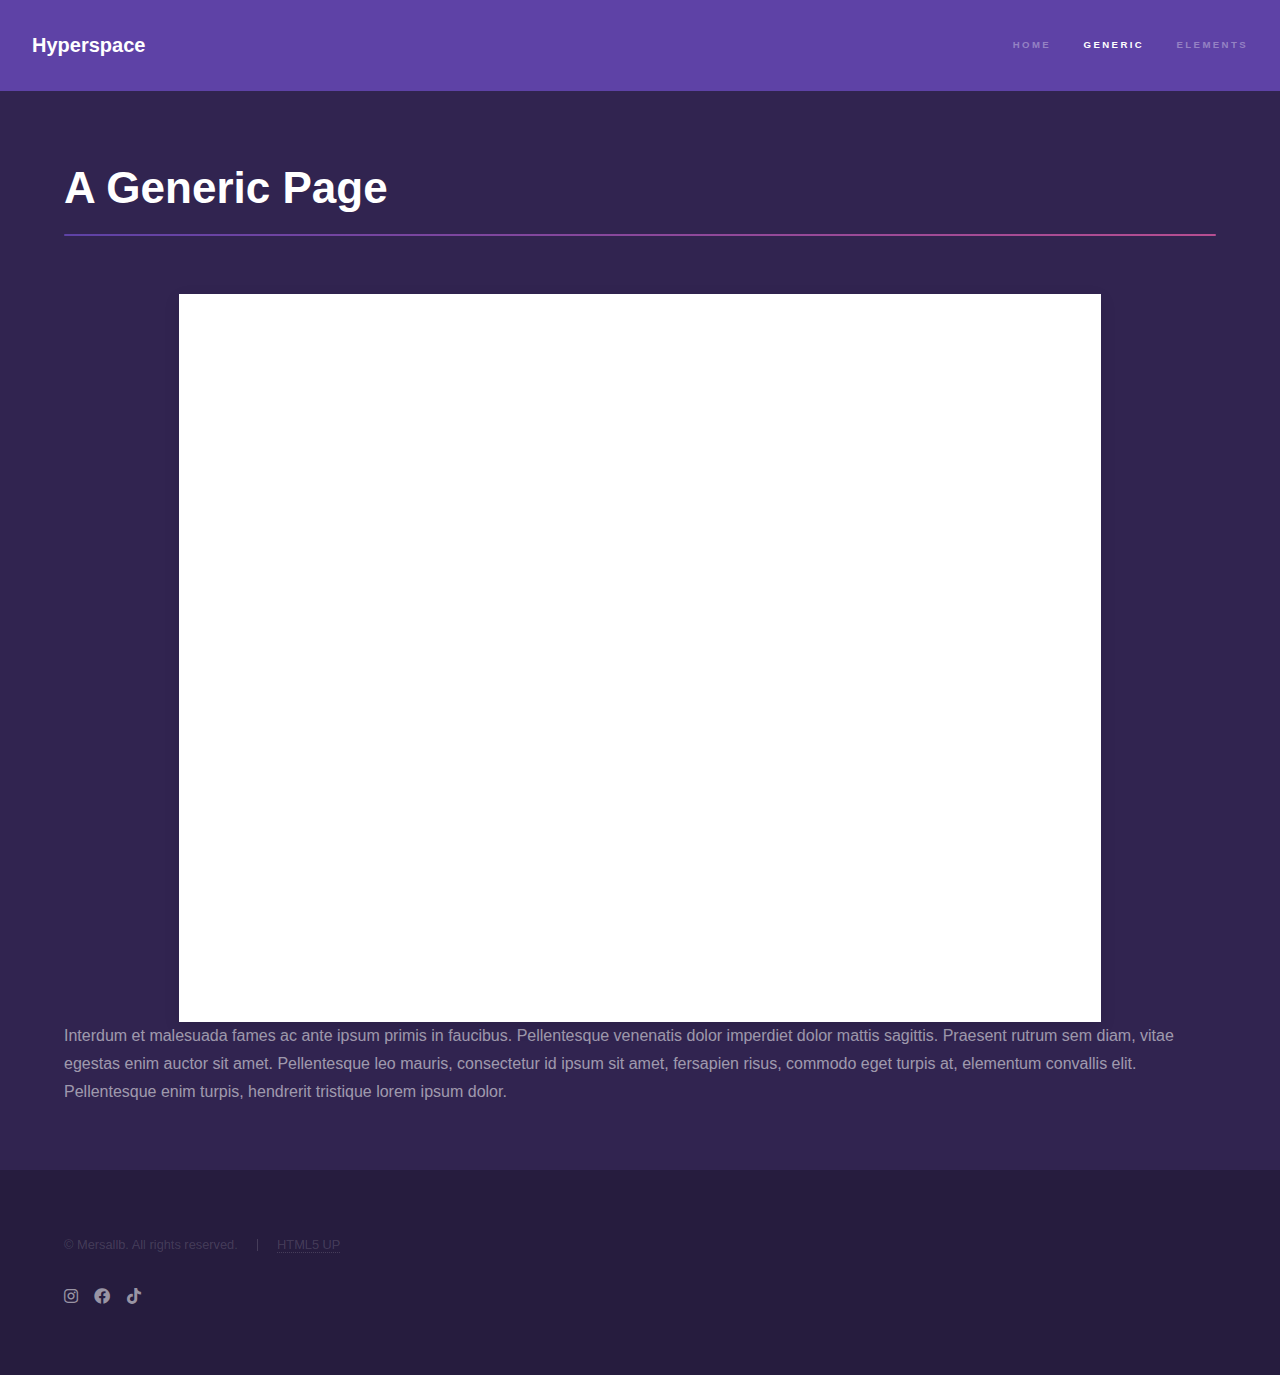
==== media.html @ 92f61485 "first commit" ====
<!DOCTYPE HTML>
<!--
	Hyperspace by HTML5 UP
	html5up.net | @ajlkn
	Free for personal and commercial use under the CCA 3.0 license (html5up.net/license)
-->
<html>
	<head>
		<title>Generic - Hyperspace by HTML5 UP</title>
		<meta charset="utf-8" />
		<meta name="viewport" content="width=device-width, initial-scale=1, user-scalable=no" />
		<link rel="stylesheet" href="assets/css/main.css" />
		<noscript><link rel="stylesheet" href="assets/css/noscript.css" /></noscript>
	</head>
	<body class="is-preload">

		<!-- Header -->
			<header id="header">
				<a href="index.html" class="title">Hyperspace</a>
				<nav>
					<ul>
						<li><a href="index.html">Home</a></li>
						<li><a href="generic.html" class="active">Generic</a></li>
						<li><a href="elements.html">Elements</a></li>
					</ul>
				</nav>
			</header>

		<!-- Wrapper -->
			<div id="wrapper">

				<!-- Main -->
					<section id="main" class="wrapper">
						<div class="inner">
							<h1 class="major" id="videoTitle">A Generic Page</h1>
							<!-- <span class="image fit"><img src="images/pic04.jpg" alt="" /></span> -->
							<div class="player-container">
								<iframe id="youtubePlayer" width="560" height="315" frameborder="0" 
										allow="accelerometer; autoplay; clipboard-write; encrypted-media; gyroscope; picture-in-picture" 
										allowfullscreen>
								</iframe>
							</div>
							
							<p id="videoDescription">Interdum et malesuada fames ac ante ipsum primis in faucibus. Pellentesque venenatis dolor imperdiet dolor mattis sagittis. Praesent rutrum sem diam, vitae egestas enim auctor sit amet. Pellentesque leo mauris, consectetur id ipsum sit amet, fersapien risus, commodo eget turpis at, elementum convallis elit. Pellentesque enim turpis, hendrerit tristique lorem ipsum dolor.</p>
						</div>
					</section>

			</div>

		<!-- Footer -->

			<footer id="footer" class="wrapper alt">
				<div class="inner">
					<ul class="menu">
						<li>&copy; Mersallb. All rights reserved.</li><li> <a href="https://mersallb.net">HTML5 UP</a></li>
					</ul>

					<ul class="icons">
						<li><a href="https://Instagram.com/mersallb" class="icon brands fa-instagram"><span class="label">Instagram</span></a></li>
						<li><a href="https://facebook.com/mersallb" class="icon brands fa-facebook"><span class="label">Facebook</span></a></li>
						<li><a href="https://www.tiktok.com/@mersallb" class="icon brands fa-tiktok"><span class="label">Tiktok</span></a></li>		
					</ul>

				</div>
			</footer>
		<!-- Scripts -->
			<script src="assets/js/jquery.min.js"></script>
			<script src="assets/js/jquery.scrollex.min.js"></script>
			<script src="assets/js/jquery.scrolly.min.js"></script>
			<script src="assets/js/browser.min.js"></script>
			<script src="assets/js/breakpoints.min.js"></script>
			<script src="assets/js/util.js"></script>
			<script src="assets/js/media.js"></script>
			<script src="assets/js/main.js"></script>

	</body>
</html>
---- assets/css/main.css ----
@import url(fontawesome-all.min.css);

/*
	Hyperspace by HTML5 UP
	html5up.net | @ajlkn
	Free for personal and commercial use under the CCA 3.0 license (html5up.net/license)
*/

html, body, div, span, applet, object,
iframe, h1, h2, h3, h4, h5, h6, p, blockquote,
pre, a, abbr, acronym, address, big, cite,
code, del, dfn, em, img, ins, kbd, q, s, samp,
small, strike, strong, sub, sup, tt, var, b,
u, i, center, dl, dt, dd, ol, ul, li, fieldset,
form, label, legend, table, caption, tbody,
tfoot, thead, tr, th, td, article, aside,
canvas, details, embed, figure, figcaption,
footer, header, hgroup, menu, nav, output, ruby,
section, summary, time, mark, audio, video {
	margin: 0;
	padding: 0;
	border: 0;
	font-size: 100%;
	font: inherit;
	vertical-align: baseline;}

article, aside, details, figcaption, figure,
footer, header, hgroup, menu, nav, section {
	display: block;}

body {
	line-height: 1;
}

ol, ul {
	list-style: none;
}

blockquote, q {
	quotes: none;
}

	blockquote:before, blockquote:after, q:before, q:after {
		content: '';
		content: none;
	}

table {
	border-collapse: collapse;
	border-spacing: 0;
}

body {
	-webkit-text-size-adjust: none;
}

mark {
	background-color: transparent;
	color: inherit;
}

input::-moz-focus-inner {
	border: 0;
	padding: 0;
}

input, select, textarea {
	-moz-appearance: none;
	-webkit-appearance: none;
	-ms-appearance: none;
	appearance: none;
}

	/* Basic */
	.player-container {
		background-color: white;
		padding: 20px;
		box-shadow: 0 5px 15px rgba(0,0,0,0.1);
	}

	iframe {
		max-width: 100%;
	}

	/* Responsive Player Styling */
	.player-container {
		position: relative;
		overflow: hidden;
		width: 100%;
		padding-top: 56.25%; /* 16:9 Aspect Ratio */
	}

	.player-container iframe {
		position: absolute;
		top: 0;
		left: 0;
		width: 100%;
		height: 100%;
		border: none;
	}

	@media screen and (min-width: 600px) {
		.player-container {
			width: 80%; /* or whatever max-width you desire */
			margin: 0 auto;
		}
	}
	@-ms-viewport {
		width: device-width;
	}

	body {
		-ms-overflow-style: scrollbar;
	}

	@media screen and (max-width: 480px) {

		html, body {
			min-width: 320px;
		}

	}

	html {
		box-sizing: border-box;
	}

	*, *:before, *:after {
		box-sizing: inherit;
	}

	body {
		background: #312450;
	}

		body.is-preload *, body.is-preload *:before, body.is-preload *:after {
			-moz-animation: none !important;
			-webkit-animation: none !important;
			-ms-animation: none !important;
			animation: none !important;
			-moz-transition: none !important;
			-webkit-transition: none !important;
			-ms-transition: none !important;
			transition: none !important;
		}

/* Type */

	body, input, select, textarea {
		color: rgba(255, 255, 255, 0.55);
		font-family: Arial, Helvetica, sans-serif;
		font-size: 16.5pt;
		font-weight: normal;
		line-height: 1.75;
	}

		@media screen and (max-width: 1680px) {

			body, input, select, textarea {
				font-size: 13pt;
			}

		}

		@media screen and (max-width: 1280px) {

			body, input, select, textarea {
				font-size: 12pt;
			}

		}

		@media screen and (max-width: 360px) {

			body, input, select, textarea {
				font-size: 11pt;
			}

		}

	a {
		-moz-transition: color 0.2s ease, border-bottom-color 0.2s ease;
		-webkit-transition: color 0.2s ease, border-bottom-color 0.2s ease;
		-ms-transition: color 0.2s ease, border-bottom-color 0.2s ease;
		transition: color 0.2s ease, border-bottom-color 0.2s ease;
		border-bottom: dotted 1px rgba(255, 255, 255, 0.35);
		color: inherit;
		text-decoration: none;
	}

		a:hover {
			border-bottom-color: transparent;
			color: #ffffff;
		}

	strong, b {
		color: #ffffff;
		font-weight: bold;
	}

	em, i {
		font-style: italic;
	}

	p {
		margin: 0 0 2em 0;
	}

	h1, h2, h3, h4, h5, h6 {
		color: #ffffff;
		font-weight: bold;
		line-height: 1.5;
		margin: 0 0 0.5em 0;
	}

		h1 a, h2 a, h3 a, h4 a, h5 a, h6 a {
			color: inherit;
			text-decoration: none;
		}

	h1 {
		font-size: 2.75em;
	}

		h1.major {
			margin: 0 0 1.3em 0;
			position: relative;
			padding-bottom: 0.35em;
		}

			h1.major:after {
				background-image: -moz-linear-gradient(to right, #5e42a6, #b74e91);
				background-image: -webkit-linear-gradient(to right, #5e42a6, #b74e91);
				background-image: -ms-linear-gradient(to right, #5e42a6, #b74e91);
				background-image: linear-gradient(to right, #5e42a6, #b74e91);
				-moz-transition: max-width 0.2s ease;
				-webkit-transition: max-width 0.2s ease;
				-ms-transition: max-width 0.2s ease;
				transition: max-width 0.2s ease;
				border-radius: 0.2em;
				bottom: 0;
				content: '';
				height: 0.05em;
				position: absolute;
				right: 0;
				width: 100%;
			}

	h2 {
		font-size: 1.75em;
	}

	h3 {
		font-size: 1.1em;
	}

	h4 {
		font-size: 1em;
	}

	h5 {
		font-size: 0.8em;
	}

	h6 {
		font-size: 0.6em;
	}

	@media screen and (max-width: 736px) {

		h1 {
			font-size: 2em;
		}

		h2 {
			font-size: 1.25em;
		}

		h3 {
			font-size: 1em;
		}

		h4 {
			font-size: 0.8em;
		}

		h5 {
			font-size: 0.6em;
		}

		h6 {
			font-size: 0.6em;
		}

	}

	sub {
		font-size: 0.8em;
		position: relative;
		top: 0.5em;
	}

	sup {
		font-size: 0.8em;
		position: relative;
		top: -0.5em;
	}

	blockquote {
		border-left: solid 4px rgba(255, 255, 255, 0.15);
		font-style: italic;
		margin: 0 0 2em 0;
		padding: 0.5em 0 0.5em 2em;
	}

	code {
		background: rgba(255, 255, 255, 0.05);
		border-radius: 0.25em;
		border: solid 1px rgba(255, 255, 255, 0.15);
		font-family: "Courier New", monospace;
		font-size: 0.9em;
		margin: 0 0.25em;
		padding: 0.25em 0.65em;
	}

	pre {
		-webkit-overflow-scrolling: touch;
		font-family: "Courier New", monospace;
		font-size: 0.9em;
		margin: 0 0 2em 0;
	}

		pre code {
			display: block;
			line-height: 1.75em;
			padding: 1em 1.5em;
			overflow-x: auto;
		}

	hr {
		border: 0;
		border-bottom: solid 1px rgba(255, 255, 255, 0.15);
		margin: 2em 0;
	}

		hr.major {
			margin: 3em 0;
		}

	.align-left {
		text-align: left;
	}

	.align-center {
		text-align: center;
	}

	.align-right {
		text-align: right;
	}

/* Row */

	.row {
		display: flex;
		flex-wrap: wrap;
		box-sizing: border-box;
		align-items: stretch;
	}

		.row > * {
			box-sizing: border-box;
		}

		.row.gtr-uniform > * > :last-child {
			margin-bottom: 0;
		}

		.row.aln-left {
			justify-content: flex-start;
		}

		.row.aln-center {
			justify-content: center;
		}

		.row.aln-right {
			justify-content: flex-end;
		}

		.row.aln-top {
			align-items: flex-start;
		}

		.row.aln-middle {
			align-items: center;
		}

		.row.aln-bottom {
			align-items: flex-end;
		}

		.row > .imp {
			order: -1;
		}

		.row > .col-1 {
			width: 8.33333%;
		}

		.row > .off-1 {
			margin-left: 8.33333%;
		}

		.row > .col-2 {
			width: 16.66667%;
		}

		.row > .off-2 {
			margin-left: 16.66667%;
		}

		.row > .col-3 {
			width: 25%;
		}

		.row > .off-3 {
			margin-left: 25%;
		}

		.row > .col-4 {
			width: 33.33333%;
		}

		.row > .off-4 {
			margin-left: 33.33333%;
		}

		.row > .col-5 {
			width: 41.66667%;
		}

		.row > .off-5 {
			margin-left: 41.66667%;
		}

		.row > .col-6 {
			width: 50%;
		}

		.row > .off-6 {
			margin-left: 50%;
		}

		.row > .col-7 {
			width: 58.33333%;
		}

		.row > .off-7 {
			margin-left: 58.33333%;
		}

		.row > .col-8 {
			width: 66.66667%;
		}

		.row > .off-8 {
			margin-left: 66.66667%;
		}

		.row > .col-9 {
			width: 75%;
		}

		.row > .off-9 {
			margin-left: 75%;
		}

		.row > .col-10 {
			width: 83.33333%;
		}

		.row > .off-10 {
			margin-left: 83.33333%;
		}

		.row > .col-11 {
			width: 91.66667%;
		}

		.row > .off-11 {
			margin-left: 91.66667%;
		}

		.row > .col-12 {
			width: 100%;
		}

		.row > .off-12 {
			margin-left: 100%;
		}

		.row.gtr-0 {
			margin-top: 0;
			margin-left: 0em;
		}

			.row.gtr-0 > * {
				padding: 0 0 0 0em;
			}

			.row.gtr-0.gtr-uniform {
				margin-top: 0em;
			}

				.row.gtr-0.gtr-uniform > * {
					padding-top: 0em;
				}

		.row.gtr-25 {
			margin-top: 0;
			margin-left: -0.375em;
		}

			.row.gtr-25 > * {
				padding: 0 0 0 0.375em;
			}

			.row.gtr-25.gtr-uniform {
				margin-top: -0.375em;
			}

				.row.gtr-25.gtr-uniform > * {
					padding-top: 0.375em;
				}

		.row.gtr-50 {
			margin-top: 0;
			margin-left: -0.75em;
		}

			.row.gtr-50 > * {
				padding: 0 0 0 0.75em;
			}

			.row.gtr-50.gtr-uniform {
				margin-top: -0.75em;
			}

				.row.gtr-50.gtr-uniform > * {
					padding-top: 0.75em;
				}

		.row {
			margin-top: 0;
			margin-left: -1.5em;
		}

			.row > * {
				padding: 0 0 0 1.5em;
			}

			.row.gtr-uniform {
				margin-top: -1.5em;
			}

				.row.gtr-uniform > * {
					padding-top: 1.5em;
				}

		.row.gtr-150 {
			margin-top: 0;
			margin-left: -2.25em;
		}

			.row.gtr-150 > * {
				padding: 0 0 0 2.25em;
			}

			.row.gtr-150.gtr-uniform {
				margin-top: -2.25em;
			}

				.row.gtr-150.gtr-uniform > * {
					padding-top: 2.25em;
				}

		.row.gtr-200 {
			margin-top: 0;
			margin-left: -3em;
		}

			.row.gtr-200 > * {
				padding: 0 0 0 3em;
			}

			.row.gtr-200.gtr-uniform {
				margin-top: -3em;
			}

				.row.gtr-200.gtr-uniform > * {
					padding-top: 3em;
				}

		@media screen and (max-width: 1680px) {

			.row {
				display: flex;
				flex-wrap: wrap;
				box-sizing: border-box;
				align-items: stretch;
			}

				.row > * {
					box-sizing: border-box;
				}

				.row.gtr-uniform > * > :last-child {
					margin-bottom: 0;
				}

				.row.aln-left {
					justify-content: flex-start;
				}

				.row.aln-center {
					justify-content: center;
				}

				.row.aln-right {
					justify-content: flex-end;
				}

				.row.aln-top {
					align-items: flex-start;
				}

				.row.aln-middle {
					align-items: center;
				}

				.row.aln-bottom {
					align-items: flex-end;
				}

				.row > .imp-xlarge {
					order: -1;
				}

				.row > .col-1-xlarge {
					width: 8.33333%;
				}

				.row > .off-1-xlarge {
					margin-left: 8.33333%;
				}

				.row > .col-2-xlarge {
					width: 16.66667%;
				}

				.row > .off-2-xlarge {
					margin-left: 16.66667%;
				}

				.row > .col-3-xlarge {
					width: 25%;
				}

				.row > .off-3-xlarge {
					margin-left: 25%;
				}

				.row > .col-4-xlarge {
					width: 33.33333%;
				}

				.row > .off-4-xlarge {
					margin-left: 33.33333%;
				}

				.row > .col-5-xlarge {
					width: 41.66667%;
				}

				.row > .off-5-xlarge {
					margin-left: 41.66667%;
				}

				.row > .col-6-xlarge {
					width: 50%;
				}

				.row > .off-6-xlarge {
					margin-left: 50%;
				}

				.row > .col-7-xlarge {
					width: 58.33333%;
				}

				.row > .off-7-xlarge {
					margin-left: 58.33333%;
				}

				.row > .col-8-xlarge {
					width: 66.66667%;
				}

				.row > .off-8-xlarge {
					margin-left: 66.66667%;
				}

				.row > .col-9-xlarge {
					width: 75%;
				}

				.row > .off-9-xlarge {
					margin-left: 75%;
				}

				.row > .col-10-xlarge {
					width: 83.33333%;
				}

				.row > .off-10-xlarge {
					margin-left: 83.33333%;
				}

				.row > .col-11-xlarge {
					width: 91.66667%;
				}

				.row > .off-11-xlarge {
					margin-left: 91.66667%;
				}

				.row > .col-12-xlarge {
					width: 100%;
				}

				.row > .off-12-xlarge {
					margin-left: 100%;
				}

				.row.gtr-0 {
					margin-top: 0;
					margin-left: 0em;
				}

					.row.gtr-0 > * {
						padding: 0 0 0 0em;
					}

					.row.gtr-0.gtr-uniform {
						margin-top: 0em;
					}

						.row.gtr-0.gtr-uniform > * {
							padding-top: 0em;
						}

				.row.gtr-25 {
					margin-top: 0;
					margin-left: -0.375em;
				}

					.row.gtr-25 > * {
						padding: 0 0 0 0.375em;
					}

					.row.gtr-25.gtr-uniform {
						margin-top: -0.375em;
					}

						.row.gtr-25.gtr-uniform > * {
							padding-top: 0.375em;
						}

				.row.gtr-50 {
					margin-top: 0;
					margin-left: -0.75em;
				}

					.row.gtr-50 > * {
						padding: 0 0 0 0.75em;
					}

					.row.gtr-50.gtr-uniform {
						margin-top: -0.75em;
					}

						.row.gtr-50.gtr-uniform > * {
							padding-top: 0.75em;
						}

				.row {
					margin-top: 0;
					margin-left: -1.5em;
				}

					.row > * {
						padding: 0 0 0 1.5em;
					}

					.row.gtr-uniform {
						margin-top: -1.5em;
					}

						.row.gtr-uniform > * {
							padding-top: 1.5em;
						}

				.row.gtr-150 {
					margin-top: 0;
					margin-left: -2.25em;
				}

					.row.gtr-150 > * {
						padding: 0 0 0 2.25em;
					}

					.row.gtr-150.gtr-uniform {
						margin-top: -2.25em;
					}

						.row.gtr-150.gtr-uniform > * {
							padding-top: 2.25em;
						}

				.row.gtr-200 {
					margin-top: 0;
					margin-left: -3em;
				}

					.row.gtr-200 > * {
						padding: 0 0 0 3em;
					}

					.row.gtr-200.gtr-uniform {
						margin-top: -3em;
					}

						.row.gtr-200.gtr-uniform > * {
							padding-top: 3em;
						}

		}

		@media screen and (max-width: 1280px) {

			.row {
				display: flex;
				flex-wrap: wrap;
				box-sizing: border-box;
				align-items: stretch;
			}

				.row > * {
					box-sizing: border-box;
				}

				.row.gtr-uniform > * > :last-child {
					margin-bottom: 0;
				}

				.row.aln-left {
					justify-content: flex-start;
				}

				.row.aln-center {
					justify-content: center;
				}

				.row.aln-right {
					justify-content: flex-end;
				}

				.row.aln-top {
					align-items: flex-start;
				}

				.row.aln-middle {
					align-items: center;
				}

				.row.aln-bottom {
					align-items: flex-end;
				}

				.row > .imp-large {
					order: -1;
				}

				.row > .col-1-large {
					width: 8.33333%;
				}

				.row > .off-1-large {
					margin-left: 8.33333%;
				}

				.row > .col-2-large {
					width: 16.66667%;
				}

				.row > .off-2-large {
					margin-left: 16.66667%;
				}

				.row > .col-3-large {
					width: 25%;
				}

				.row > .off-3-large {
					margin-left: 25%;
				}

				.row > .col-4-large {
					width: 33.33333%;
				}

				.row > .off-4-large {
					margin-left: 33.33333%;
				}

				.row > .col-5-large {
					width: 41.66667%;
				}

				.row > .off-5-large {
					margin-left: 41.66667%;
				}

				.row > .col-6-large {
					width: 50%;
				}

				.row > .off-6-large {
					margin-left: 50%;
				}

				.row > .col-7-large {
					width: 58.33333%;
				}

				.row > .off-7-large {
					margin-left: 58.33333%;
				}

				.row > .col-8-large {
					width: 66.66667%;
				}

				.row > .off-8-large {
					margin-left: 66.66667%;
				}

				.row > .col-9-large {
					width: 75%;
				}

				.row > .off-9-large {
					margin-left: 75%;
				}

				.row > .col-10-large {
					width: 83.33333%;
				}

				.row > .off-10-large {
					margin-left: 83.33333%;
				}

				.row > .col-11-large {
					width: 91.66667%;
				}

				.row > .off-11-large {
					margin-left: 91.66667%;
				}

				.row > .col-12-large {
					width: 100%;
				}

				.row > .off-12-large {
					margin-left: 100%;
				}

				.row.gtr-0 {
					margin-top: 0;
					margin-left: 0em;
				}

					.row.gtr-0 > * {
						padding: 0 0 0 0em;
					}

					.row.gtr-0.gtr-uniform {
						margin-top: 0em;
					}

						.row.gtr-0.gtr-uniform > * {
							padding-top: 0em;
						}

				.row.gtr-25 {
					margin-top: 0;
					margin-left: -0.375em;
				}

					.row.gtr-25 > * {
						padding: 0 0 0 0.375em;
					}

					.row.gtr-25.gtr-uniform {
						margin-top: -0.375em;
					}

						.row.gtr-25.gtr-uniform > * {
							padding-top: 0.375em;
						}

				.row.gtr-50 {
					margin-top: 0;
					margin-left: -0.75em;
				}

					.row.gtr-50 > * {
						padding: 0 0 0 0.75em;
					}

					.row.gtr-50.gtr-uniform {
						margin-top: -0.75em;
					}

						.row.gtr-50.gtr-uniform > * {
							padding-top: 0.75em;
						}

				.row {
					margin-top: 0;
					margin-left: -1.5em;
				}

					.row > * {
						padding: 0 0 0 1.5em;
					}

					.row.gtr-uniform {
						margin-top: -1.5em;
					}

						.row.gtr-uniform > * {
							padding-top: 1.5em;
						}

				.row.gtr-150 {
					margin-top: 0;
					margin-left: -2.25em;
				}

					.row.gtr-150 > * {
						padding: 0 0 0 2.25em;
					}

					.row.gtr-150.gtr-uniform {
						margin-top: -2.25em;
					}

						.row.gtr-150.gtr-uniform > * {
							padding-top: 2.25em;
						}

				.row.gtr-200 {
					margin-top: 0;
					margin-left: -3em;
				}

					.row.gtr-200 > * {
						padding: 0 0 0 3em;
					}

					.row.gtr-200.gtr-uniform {
						margin-top: -3em;
					}

						.row.gtr-200.gtr-uniform > * {
							padding-top: 3em;
						}

		}

		@media screen and (max-width: 980px) {

			.row {
				display: flex;
				flex-wrap: wrap;
				box-sizing: border-box;
				align-items: stretch;
			}

				.row > * {
					box-sizing: border-box;
				}

				.row.gtr-uniform > * > :last-child {
					margin-bottom: 0;
				}

				.row.aln-left {
					justify-content: flex-start;
				}

				.row.aln-center {
					justify-content: center;
				}

				.row.aln-right {
					justify-content: flex-end;
				}

				.row.aln-top {
					align-items: flex-start;
				}

				.row.aln-middle {
					align-items: center;
				}

				.row.aln-bottom {
					align-items: flex-end;
				}

				.row > .imp-medium {
					order: -1;
				}

				.row > .col-1-medium {
					width: 8.33333%;
				}

				.row > .off-1-medium {
					margin-left: 8.33333%;
				}

				.row > .col-2-medium {
					width: 16.66667%;
				}

				.row > .off-2-medium {
					margin-left: 16.66667%;
				}

				.row > .col-3-medium {
					width: 25%;
				}

				.row > .off-3-medium {
					margin-left: 25%;
				}

				.row > .col-4-medium {
					width: 33.33333%;
				}

				.row > .off-4-medium {
					margin-left: 33.33333%;
				}

				.row > .col-5-medium {
					width: 41.66667%;
				}

				.row > .off-5-medium {
					margin-left: 41.66667%;
				}

				.row > .col-6-medium {
					width: 50%;
				}

				.row > .off-6-medium {
					margin-left: 50%;
				}

				.row > .col-7-medium {
					width: 58.33333%;
				}

				.row > .off-7-medium {
					margin-left: 58.33333%;
				}

				.row > .col-8-medium {
					width: 66.66667%;
				}

				.row > .off-8-medium {
					margin-left: 66.66667%;
				}

				.row > .col-9-medium {
					width: 75%;
				}

				.row > .off-9-medium {
					margin-left: 75%;
				}

				.row > .col-10-medium {
					width: 83.33333%;
				}

				.row > .off-10-medium {
					margin-left: 83.33333%;
				}

				.row > .col-11-medium {
					width: 91.66667%;
				}

				.row > .off-11-medium {
					margin-left: 91.66667%;
				}

				.row > .col-12-medium {
					width: 100%;
				}

				.row > .off-12-medium {
					margin-left: 100%;
				}

				.row.gtr-0 {
					margin-top: 0;
					margin-left: 0em;
				}

					.row.gtr-0 > * {
						padding: 0 0 0 0em;
					}

					.row.gtr-0.gtr-uniform {
						margin-top: 0em;
					}

						.row.gtr-0.gtr-uniform > * {
							padding-top: 0em;
						}

				.row.gtr-25 {
					margin-top: 0;
					margin-left: -0.375em;
				}

					.row.gtr-25 > * {
						padding: 0 0 0 0.375em;
					}

					.row.gtr-25.gtr-uniform {
						margin-top: -0.375em;
					}

						.row.gtr-25.gtr-uniform > * {
							padding-top: 0.375em;
						}

				.row.gtr-50 {
					margin-top: 0;
					margin-left: -0.75em;
				}

					.row.gtr-50 > * {
						padding: 0 0 0 0.75em;
					}

					.row.gtr-50.gtr-uniform {
						margin-top: -0.75em;
					}

						.row.gtr-50.gtr-uniform > * {
							padding-top: 0.75em;
						}

				.row {
					margin-top: 0;
					margin-left: -1.5em;
				}

					.row > * {
						padding: 0 0 0 1.5em;
					}

					.row.gtr-uniform {
						margin-top: -1.5em;
					}

						.row.gtr-uniform > * {
							padding-top: 1.5em;
						}

				.row.gtr-150 {
					margin-top: 0;
					margin-left: -2.25em;
				}

					.row.gtr-150 > * {
						padding: 0 0 0 2.25em;
					}

					.row.gtr-150.gtr-uniform {
						margin-top: -2.25em;
					}

						.row.gtr-150.gtr-uniform > * {
							padding-top: 2.25em;
						}

				.row.gtr-200 {
					margin-top: 0;
					margin-left: -3em;
				}

					.row.gtr-200 > * {
						padding: 0 0 0 3em;
					}

					.row.gtr-200.gtr-uniform {
						margin-top: -3em;
					}

						.row.gtr-200.gtr-uniform > * {
							padding-top: 3em;
						}

		}

		@media screen and (max-width: 736px) {

			.row {
				display: flex;
				flex-wrap: wrap;
				box-sizing: border-box;
				align-items: stretch;
			}

				.row > * {
					box-sizing: border-box;
				}

				.row.gtr-uniform > * > :last-child {
					margin-bottom: 0;
				}

				.row.aln-left {
					justify-content: flex-start;
				}

				.row.aln-center {
					justify-content: center;
				}

				.row.aln-right {
					justify-content: flex-end;
				}

				.row.aln-top {
					align-items: flex-start;
				}

				.row.aln-middle {
					align-items: center;
				}

				.row.aln-bottom {
					align-items: flex-end;
				}

				.row > .imp-small {
					order: -1;
				}

				.row > .col-1-small {
					width: 8.33333%;
				}

				.row > .off-1-small {
					margin-left: 8.33333%;
				}

				.row > .col-2-small {
					width: 16.66667%;
				}

				.row > .off-2-small {
					margin-left: 16.66667%;
				}

				.row > .col-3-small {
					width: 25%;
				}

				.row > .off-3-small {
					margin-left: 25%;
				}

				.row > .col-4-small {
					width: 33.33333%;
				}

				.row > .off-4-small {
					margin-left: 33.33333%;
				}

				.row > .col-5-small {
					width: 41.66667%;
				}

				.row > .off-5-small {
					margin-left: 41.66667%;
				}

				.row > .col-6-small {
					width: 50%;
				}

				.row > .off-6-small {
					margin-left: 50%;
				}

				.row > .col-7-small {
					width: 58.33333%;
				}

				.row > .off-7-small {
					margin-left: 58.33333%;
				}

				.row > .col-8-small {
					width: 66.66667%;
				}

				.row > .off-8-small {
					margin-left: 66.66667%;
				}

				.row > .col-9-small {
					width: 75%;
				}

				.row > .off-9-small {
					margin-left: 75%;
				}

				.row > .col-10-small {
					width: 83.33333%;
				}

				.row > .off-10-small {
					margin-left: 83.33333%;
				}

				.row > .col-11-small {
					width: 91.66667%;
				}

				.row > .off-11-small {
					margin-left: 91.66667%;
				}

				.row > .col-12-small {
					width: 100%;
				}

				.row > .off-12-small {
					margin-left: 100%;
				}

				.row.gtr-0 {
					margin-top: 0;
					margin-left: 0em;
				}

					.row.gtr-0 > * {
						padding: 0 0 0 0em;
					}

					.row.gtr-0.gtr-uniform {
						margin-top: 0em;
					}

						.row.gtr-0.gtr-uniform > * {
							padding-top: 0em;
						}

				.row.gtr-25 {
					margin-top: 0;
					margin-left: -0.375em;
				}

					.row.gtr-25 > * {
						padding: 0 0 0 0.375em;
					}

					.row.gtr-25.gtr-uniform {
						margin-top: -0.375em;
					}

						.row.gtr-25.gtr-uniform > * {
							padding-top: 0.375em;
						}

				.row.gtr-50 {
					margin-top: 0;
					margin-left: -0.75em;
				}

					.row.gtr-50 > * {
						padding: 0 0 0 0.75em;
					}

					.row.gtr-50.gtr-uniform {
						margin-top: -0.75em;
					}

						.row.gtr-50.gtr-uniform > * {
							padding-top: 0.75em;
						}

				.row {
					margin-top: 0;
					margin-left: -1.5em;
				}

					.row > * {
						padding: 0 0 0 1.5em;
					}

					.row.gtr-uniform {
						margin-top: -1.5em;
					}

						.row.gtr-uniform > * {
							padding-top: 1.5em;
						}

				.row.gtr-150 {
					margin-top: 0;
					margin-left: -2.25em;
				}

					.row.gtr-150 > * {
						padding: 0 0 0 2.25em;
					}

					.row.gtr-150.gtr-uniform {
						margin-top: -2.25em;
					}

						.row.gtr-150.gtr-uniform > * {
							padding-top: 2.25em;
						}

				.row.gtr-200 {
					margin-top: 0;
					margin-left: -3em;
				}

					.row.gtr-200 > * {
						padding: 0 0 0 3em;
					}

					.row.gtr-200.gtr-uniform {
						margin-top: -3em;
					}

						.row.gtr-200.gtr-uniform > * {
							padding-top: 3em;
						}

		}

		@media screen and (max-width: 480px) {

			.row {
				display: flex;
				flex-wrap: wrap;
				box-sizing: border-box;
				align-items: stretch;
			}

				.row > * {
					box-sizing: border-box;
				}

				.row.gtr-uniform > * > :last-child {
					margin-bottom: 0;
				}

				.row.aln-left {
					justify-content: flex-start;
				}

				.row.aln-center {
					justify-content: center;
				}

				.row.aln-right {
					justify-content: flex-end;
				}

				.row.aln-top {
					align-items: flex-start;
				}

				.row.aln-middle {
					align-items: center;
				}

				.row.aln-bottom {
					align-items: flex-end;
				}

				.row > .imp-xsmall {
					order: -1;
				}

				.row > .col-1-xsmall {
					width: 8.33333%;
				}

				.row > .off-1-xsmall {
					margin-left: 8.33333%;
				}

				.row > .col-2-xsmall {
					width: 16.66667%;
				}

				.row > .off-2-xsmall {
					margin-left: 16.66667%;
				}

				.row > .col-3-xsmall {
					width: 25%;
				}

				.row > .off-3-xsmall {
					margin-left: 25%;
				}

				.row > .col-4-xsmall {
					width: 33.33333%;
				}

				.row > .off-4-xsmall {
					margin-left: 33.33333%;
				}

				.row > .col-5-xsmall {
					width: 41.66667%;
				}

				.row > .off-5-xsmall {
					margin-left: 41.66667%;
				}

				.row > .col-6-xsmall {
					width: 50%;
				}

				.row > .off-6-xsmall {
					margin-left: 50%;
				}

				.row > .col-7-xsmall {
					width: 58.33333%;
				}

				.row > .off-7-xsmall {
					margin-left: 58.33333%;
				}

				.row > .col-8-xsmall {
					width: 66.66667%;
				}

				.row > .off-8-xsmall {
					margin-left: 66.66667%;
				}

				.row > .col-9-xsmall {
					width: 75%;
				}

				.row > .off-9-xsmall {
					margin-left: 75%;
				}

				.row > .col-10-xsmall {
					width: 83.33333%;
				}

				.row > .off-10-xsmall {
					margin-left: 83.33333%;
				}

				.row > .col-11-xsmall {
					width: 91.66667%;
				}

				.row > .off-11-xsmall {
					margin-left: 91.66667%;
				}

				.row > .col-12-xsmall {
					width: 100%;
				}

				.row > .off-12-xsmall {
					margin-left: 100%;
				}

				.row.gtr-0 {
					margin-top: 0;
					margin-left: 0em;
				}

					.row.gtr-0 > * {
						padding: 0 0 0 0em;
					}

					.row.gtr-0.gtr-uniform {
						margin-top: 0em;
					}

						.row.gtr-0.gtr-uniform > * {
							padding-top: 0em;
						}

				.row.gtr-25 {
					margin-top: 0;
					margin-left: -0.375em;
				}

					.row.gtr-25 > * {
						padding: 0 0 0 0.375em;
					}

					.row.gtr-25.gtr-uniform {
						margin-top: -0.375em;
					}

						.row.gtr-25.gtr-uniform > * {
							padding-top: 0.375em;
						}

				.row.gtr-50 {
					margin-top: 0;
					margin-left: -0.75em;
				}

					.row.gtr-50 > * {
						padding: 0 0 0 0.75em;
					}

					.row.gtr-50.gtr-uniform {
						margin-top: -0.75em;
					}

						.row.gtr-50.gtr-uniform > * {
							padding-top: 0.75em;
						}

				.row {
					margin-top: 0;
					margin-left: -1.5em;
				}

					.row > * {
						padding: 0 0 0 1.5em;
					}

					.row.gtr-uniform {
						margin-top: -1.5em;
					}

						.row.gtr-uniform > * {
							padding-top: 1.5em;
						}

				.row.gtr-150 {
					margin-top: 0;
					margin-left: -2.25em;
				}

					.row.gtr-150 > * {
						padding: 0 0 0 2.25em;
					}

					.row.gtr-150.gtr-uniform {
						margin-top: -2.25em;
					}

						.row.gtr-150.gtr-uniform > * {
							padding-top: 2.25em;
						}

				.row.gtr-200 {
					margin-top: 0;
					margin-left: -3em;
				}

					.row.gtr-200 > * {
						padding: 0 0 0 3em;
					}

					.row.gtr-200.gtr-uniform {
						margin-top: -3em;
					}

						.row.gtr-200.gtr-uniform > * {
							padding-top: 3em;
						}

		}

/* Box */

	.box {
		border-radius: 0.25em;
		border: solid 1px rgba(255, 255, 255, 0.15);
		margin-bottom: 2em;
		padding: 1.5em;
	}

		.box > :last-child,
		.box > :last-child > :last-child,
		.box > :last-child > :last-child > :last-child {
			margin-bottom: 0;
		}

		.box.alt {
			border: 0;
			border-radius: 0;
			padding: 0;
		}

/* Button */

	input[type="submit"],
	input[type="reset"],
	input[type="button"],
	button,
	.button {
		-moz-appearance: none;
		-webkit-appearance: none;
		-ms-appearance: none;
		appearance: none;
		-moz-transition: border-color 0.2s ease;
		-webkit-transition: border-color 0.2s ease;
		-ms-transition: border-color 0.2s ease;
		transition: border-color 0.2s ease;
		background-color: transparent;
		border: solid 1px !important;
		border-color: rgba(255, 255, 255, 0.15) !important;
		border-radius: 3em;
		color: #ffffff !important;
		cursor: pointer;
		display: inline-block;
		font-size: 0.6em;
		font-weight: bold;
		height: calc(4.75em + 2px);
		letter-spacing: 0.25em;
		line-height: 4.75em;
		outline: 0;
		padding: 0 3.75em;
		position: relative;
		text-align: center;
		text-decoration: none;
		text-transform: uppercase;
		white-space: nowrap;
	}

		input[type="submit"]:after,
		input[type="reset"]:after,
		input[type="button"]:after,
		button:after,
		.button:after {
			-moz-transform: scale(0.25);
			-webkit-transform: scale(0.25);
			-ms-transform: scale(0.25);
			transform: scale(0.25);
			pointer-events: none;
			-moz-transition: opacity 0.2s ease, -moz-transform 0.2s ease;
			-webkit-transition: opacity 0.2s ease, -webkit-transform 0.2s ease;
			-ms-transition: opacity 0.2s ease, -ms-transform 0.2s ease;
			transition: opacity 0.2s ease, transform 0.2s ease;
			background: #ffffff;
			border-radius: 3em;
			content: '';
			height: 100%;
			left: 0;
			opacity: 0;
			position: absolute;
			top: 0;
			width: 100%;
		}

		input[type="submit"].icon:before,
		input[type="reset"].icon:before,
		input[type="button"].icon:before,
		button.icon:before,
		.button.icon:before {
			margin-right: 0.75em;
		}

		input[type="submit"].fit,
		input[type="reset"].fit,
		input[type="button"].fit,
		button.fit,
		.button.fit {
			width: 100%;
		}

		input[type="submit"].small,
		input[type="reset"].small,
		input[type="button"].small,
		button.small,
		.button.small {
			font-size: 0.4em;
		}

		input[type="submit"].large,
		input[type="reset"].large,
		input[type="button"].large,
		button.large,
		.button.large {
			font-size: 0.8em;
		}

		input[type="submit"].primary,
		input[type="reset"].primary,
		input[type="button"].primary,
		button.primary,
		.button.primary {
			background-color: #ffffff;
			color: #312450 !important;
		}

			input[type="submit"].primary:after,
			input[type="reset"].primary:after,
			input[type="button"].primary:after,
			button.primary:after,
			.button.primary:after {
				display: none;
			}

		input[type="submit"].disabled, input[type="submit"]:disabled,
		input[type="reset"].disabled,
		input[type="reset"]:disabled,
		input[type="button"].disabled,
		input[type="button"]:disabled,
		button.disabled,
		button:disabled,
		.button.disabled,
		.button:disabled {
			cursor: default;
			opacity: 0.5;
			pointer-events: none;
		}

		input[type="submit"]:hover,
		input[type="reset"]:hover,
		input[type="button"]:hover,
		button:hover,
		.button:hover {
			border-color: rgba(255, 255, 255, 0.55) !important;
		}

			input[type="submit"]:hover:after,
			input[type="reset"]:hover:after,
			input[type="button"]:hover:after,
			button:hover:after,
			.button:hover:after {
				opacity: 0.05;
				-moz-transform: scale(1);
				-webkit-transform: scale(1);
				-ms-transform: scale(1);
				transform: scale(1);
			}

			input[type="submit"]:hover:active,
			input[type="reset"]:hover:active,
			input[type="button"]:hover:active,
			button:hover:active,
			.button:hover:active {
				border-color: #ffffff !important;
			}

				input[type="submit"]:hover:active:after,
				input[type="reset"]:hover:active:after,
				input[type="button"]:hover:active:after,
				button:hover:active:after,
				.button:hover:active:after {
					opacity: 0.1;
				}

/* Features */

	.features {
		display: -moz-flex;
		display: -webkit-flex;
		display: -ms-flex;
		display: flex;
		-moz-flex-wrap: wrap;
		-webkit-flex-wrap: wrap;
		-ms-flex-wrap: wrap;
		flex-wrap: wrap;
		border-radius: 0.25em;
		border: solid 1px rgba(255, 255, 255, 0.15);
		background: rgba(255, 255, 255, 0.05);
		margin: 0 0 2em 0;
	}

		.features section {
			padding: 3.5em 3em 1em 7em ;
			width: 50%;
			border-top: solid 1px rgba(255, 255, 255, 0.15);
			position: relative;
		}

			.features section:nth-child(-n + 2) {
				border-top-width: 0;
			}

			.features section:nth-child(2n) {
				border-left: solid 1px rgba(255, 255, 255, 0.15);
			}

			.features section .icon {
				-moz-transition: opacity 0.5s ease, -moz-transform 0.5s ease;
				-webkit-transition: opacity 0.5s ease, -webkit-transform 0.5s ease;
				-ms-transition: opacity 0.5s ease, -ms-transform 0.5s ease;
				transition: opacity 0.5s ease, transform 0.5s ease;
				-moz-transition-delay: 1s;
				-webkit-transition-delay: 1s;
				-ms-transition-delay: 1s;
				transition-delay: 1s;
				-moz-transform: scale(1);
				-webkit-transform: scale(1);
				-ms-transform: scale(1);
				transform: scale(1);
				position: absolute;
				left: 3em;
				top: 3em;
				opacity: 1;
			}

			.features section:nth-child(1) .icon {
				-moz-transition-delay: 0.15s;
				-webkit-transition-delay: 0.15s;
				-ms-transition-delay: 0.15s;
				transition-delay: 0.15s;
			}

			.features section:nth-child(2) .icon {
				-moz-transition-delay: 0.3s;
				-webkit-transition-delay: 0.3s;
				-ms-transition-delay: 0.3s;
				transition-delay: 0.3s;
			}

			.features section:nth-child(3) .icon {
				-moz-transition-delay: 0.45s;
				-webkit-transition-delay: 0.45s;
				-ms-transition-delay: 0.45s;
				transition-delay: 0.45s;
			}

			.features section:nth-child(4) .icon {
				-moz-transition-delay: 0.6s;
				-webkit-transition-delay: 0.6s;
				-ms-transition-delay: 0.6s;
				transition-delay: 0.6s;
			}

			.features section:nth-child(5) .icon {
				-moz-transition-delay: 0.75s;
				-webkit-transition-delay: 0.75s;
				-ms-transition-delay: 0.75s;
				transition-delay: 0.75s;
			}

			.features section:nth-child(6) .icon {
				-moz-transition-delay: 0.9s;
				-webkit-transition-delay: 0.9s;
				-ms-transition-delay: 0.9s;
				transition-delay: 0.9s;
			}

			.features section:nth-child(7) .icon {
				-moz-transition-delay: 1.05s;
				-webkit-transition-delay: 1.05s;
				-ms-transition-delay: 1.05s;
				transition-delay: 1.05s;
			}

			.features section:nth-child(8) .icon {
				-moz-transition-delay: 1.2s;
				-webkit-transition-delay: 1.2s;
				-ms-transition-delay: 1.2s;
				transition-delay: 1.2s;
			}

			.features section:nth-child(9) .icon {
				-moz-transition-delay: 1.35s;
				-webkit-transition-delay: 1.35s;
				-ms-transition-delay: 1.35s;
				transition-delay: 1.35s;
			}

			.features section:nth-child(10) .icon {
				-moz-transition-delay: 1.5s;
				-webkit-transition-delay: 1.5s;
				-ms-transition-delay: 1.5s;
				transition-delay: 1.5s;
			}

			.features section:nth-child(11) .icon {
				-moz-transition-delay: 1.65s;
				-webkit-transition-delay: 1.65s;
				-ms-transition-delay: 1.65s;
				transition-delay: 1.65s;
			}

			.features section:nth-child(12) .icon {
				-moz-transition-delay: 1.8s;
				-webkit-transition-delay: 1.8s;
				-ms-transition-delay: 1.8s;
				transition-delay: 1.8s;
			}

			.features section:nth-child(13) .icon {
				-moz-transition-delay: 1.95s;
				-webkit-transition-delay: 1.95s;
				-ms-transition-delay: 1.95s;
				transition-delay: 1.95s;
			}

			.features section:nth-child(14) .icon {
				-moz-transition-delay: 2.1s;
				-webkit-transition-delay: 2.1s;
				-ms-transition-delay: 2.1s;
				transition-delay: 2.1s;
			}

			.features section:nth-child(15) .icon {
				-moz-transition-delay: 2.25s;
				-webkit-transition-delay: 2.25s;
				-ms-transition-delay: 2.25s;
				transition-delay: 2.25s;
			}

			.features section:nth-child(16) .icon {
				-moz-transition-delay: 2.4s;
				-webkit-transition-delay: 2.4s;
				-ms-transition-delay: 2.4s;
				transition-delay: 2.4s;
			}

			.features section:nth-child(17) .icon {
				-moz-transition-delay: 2.55s;
				-webkit-transition-delay: 2.55s;
				-ms-transition-delay: 2.55s;
				transition-delay: 2.55s;
			}

			.features section:nth-child(18) .icon {
				-moz-transition-delay: 2.7s;
				-webkit-transition-delay: 2.7s;
				-ms-transition-delay: 2.7s;
				transition-delay: 2.7s;
			}

			.features section:nth-child(19) .icon {
				-moz-transition-delay: 2.85s;
				-webkit-transition-delay: 2.85s;
				-ms-transition-delay: 2.85s;
				transition-delay: 2.85s;
			}

			.features section:nth-child(20) .icon {
				-moz-transition-delay: 3s;
				-webkit-transition-delay: 3s;
				-ms-transition-delay: 3s;
				transition-delay: 3s;
			}

		.features.inactive section .icon {
			-moz-transform: scale(0.5);
			-webkit-transform: scale(0.5);
			-ms-transform: scale(0.5);
			transform: scale(0.5);
			opacity: 0;
		}

		@media screen and (max-width: 980px) {

			.features {
				display: block;
			}

				.features section {
					border-top-width: 1px !important;
					border-left-width: 0 !important;
					width: 100%;
				}

					.features section:first-child {
						border-top-width: 0 !important;
					}

		}

		@media screen and (max-width: 736px) {

			.features section {
				padding: 2.5em 1.5em 0.1em 5.5em ;
			}

				.features section .icon {
					left: 1.5em;
					top: 2em;
				}

		}

		@media screen and (max-width: 480px) {

			.features section {
				padding: 2em 1.5em 0.1em 1.5em ;
			}

				.features section .icon {
					left: 0;
					position: relative;
					top: 0;
				}

		}

/* Form */

	form {
		margin: 0 0 2em 0;
	}

		form > :last-child {
			margin-bottom: 0;
		}

		form > .fields {
			display: -moz-flex;
			display: -webkit-flex;
			display: -ms-flex;
			display: flex;
			-moz-flex-wrap: wrap;
			-webkit-flex-wrap: wrap;
			-ms-flex-wrap: wrap;
			flex-wrap: wrap;
			width: calc(100% + 3em);
			margin: -1.5em 0 2em -1.5em;
		}

			form > .fields > .field {
				-moz-flex-grow: 0;
				-webkit-flex-grow: 0;
				-ms-flex-grow: 0;
				flex-grow: 0;
				-moz-flex-shrink: 0;
				-webkit-flex-shrink: 0;
				-ms-flex-shrink: 0;
				flex-shrink: 0;
				padding: 1.5em 0 0 1.5em;
				width: calc(100% - 1.5em);
			}

				form > .fields > .field.half {
					width: calc(50% - 0.75em);
				}

				form > .fields > .field.third {
					width: calc(100%/3 - 0.5em);
				}

				form > .fields > .field.quarter {
					width: calc(25% - 0.375em);
				}

		@media screen and (max-width: 480px) {

			form > .fields {
				width: calc(100% + 3em);
				margin: -1.5em 0 2em -1.5em;
			}

				form > .fields > .field {
					padding: 1.5em 0 0 1.5em;
					width: calc(100% - 1.5em);
				}

					form > .fields > .field.half {
						width: calc(100% - 1.5em);
					}

					form > .fields > .field.third {
						width: calc(100% - 1.5em);
					}

					form > .fields > .field.quarter {
						width: calc(100% - 1.5em);
					}

		}

	label {
		color: #ffffff;
		font-weight: bold;
		line-height: 1.5;
		margin: 0 0 0.7em 0;
		display: block;
		font-size: 1.1em;
	}

	input[type="text"],
	input[type="password"],
	input[type="email"],
	input[type="tel"],
	select,
	textarea {
		-moz-appearance: none;
		-webkit-appearance: none;
		-ms-appearance: none;
		appearance: none;
		background: rgba(255, 255, 255, 0.05);
		border-radius: 0.25em;
		border: none;
		border: solid 1px rgba(255, 255, 255, 0.15);
		color: inherit;
		display: block;
		outline: 0;
		padding: 0 1em;
		text-decoration: none;
		width: 100%;
	}

		input[type="text"]:invalid,
		input[type="password"]:invalid,
		input[type="email"]:invalid,
		input[type="tel"]:invalid,
		select:invalid,
		textarea:invalid {
			box-shadow: none;
		}

		input[type="text"]:focus,
		input[type="password"]:focus,
		input[type="email"]:focus,
		input[type="tel"]:focus,
		select:focus,
		textarea:focus {
			border-color: #ffffff;
			box-shadow: 0 0 0 1px #ffffff;
		}

	select {
		background-image: url("data:image/svg+xml;charset=utf8,%3Csvg xmlns='http://www.w3.org/2000/svg' width='40' height='40' preserveAspectRatio='none' viewBox='0 0 40 40'%3E%3Cpath d='M9.4,12.3l10.4,10.4l10.4-10.4c0.2-0.2,0.5-0.4,0.9-0.4c0.3,0,0.6,0.1,0.9,0.4l3.3,3.3c0.2,0.2,0.4,0.5,0.4,0.9 c0,0.4-0.1,0.6-0.4,0.9L20.7,31.9c-0.2,0.2-0.5,0.4-0.9,0.4c-0.3,0-0.6-0.1-0.9-0.4L4.3,17.3c-0.2-0.2-0.4-0.5-0.4-0.9 c0-0.4,0.1-0.6,0.4-0.9l3.3-3.3c0.2-0.2,0.5-0.4,0.9-0.4S9.1,12.1,9.4,12.3z' fill='rgba(255, 255, 255, 0.15)' /%3E%3C/svg%3E");
		background-size: 1.25rem;
		background-repeat: no-repeat;
		background-position: calc(100% - 1rem) center;
		height: 2.75em;
		padding-right: 2.75em;
		text-overflow: ellipsis;
	}

		select option {
			color: #ffffff;
			background: #312450;
		}

		select:focus::-ms-value {
			background-color: transparent;
		}

		select::-ms-expand {
			display: none;
		}

	input[type="text"],
	input[type="password"],
	input[type="email"],
	select {
		height: 2.75em;
	}

	textarea {
		padding: 0.75em 1em;
	}

		body.is-ie textarea {
			min-height: 10em;
		}

	input[type="checkbox"],
	input[type="radio"] {
		-moz-appearance: none;
		-webkit-appearance: none;
		-ms-appearance: none;
		appearance: none;
		display: block;
		float: left;
		margin-right: -2em;
		opacity: 0;
		width: 1em;
		z-index: -1;
	}

		input[type="checkbox"] + label,
		input[type="radio"] + label {
			text-decoration: none;
			color: rgba(255, 255, 255, 0.55);
			cursor: pointer;
			display: inline-block;
			font-size: 1em;
			font-weight: normal;
			padding-left: 2.4em;
			padding-right: 0.75em;
			position: relative;
		}

			input[type="checkbox"] + label:before,
			input[type="radio"] + label:before {
				-moz-osx-font-smoothing: grayscale;
				-webkit-font-smoothing: antialiased;
				display: inline-block;
				font-style: normal;
				font-variant: normal;
				text-rendering: auto;
				line-height: 1;
				text-transform: none !important;
				font-family: 'Font Awesome 5 Free';
				font-weight: 900;
			}

			input[type="checkbox"] + label:before,
			input[type="radio"] + label:before {
				background: rgba(255, 255, 255, 0.05);
				border-radius: 0.25em;
				border: solid 1px rgba(255, 255, 255, 0.15);
				content: '';
				display: inline-block;
				font-size: 0.8em;
				height: 2.0625em;
				left: 0;
				line-height: 2.0625em;
				position: absolute;
				text-align: center;
				top: 0;
				width: 2.0625em;
			}

		input[type="checkbox"]:checked + label:before,
		input[type="radio"]:checked + label:before {
			background: #ffffff;
			border-color: #ffffff;
			color: #b74e91;
			content: '\f00c';
		}

		input[type="checkbox"]:focus + label:before,
		input[type="radio"]:focus + label:before {
			border-color: #ffffff;
			box-shadow: 0 0 0 1px #ffffff;
		}

	input[type="checkbox"] + label:before {
		border-radius: 0.25em;
	}

	input[type="radio"] + label:before {
		border-radius: 100%;
	}

	::-webkit-input-placeholder {
		color: rgba(255, 255, 255, 0.35) !important;
		opacity: 1.0;
	}

	:-moz-placeholder {
		color: rgba(255, 255, 255, 0.35) !important;
		opacity: 1.0;
	}

	::-moz-placeholder {
		color: rgba(255, 255, 255, 0.35) !important;
		opacity: 1.0;
	}

	:-ms-input-placeholder {
		color: rgba(255, 255, 255, 0.35) !important;
		opacity: 1.0;
	}

/* Icon */

	.icon {
		text-decoration: none;
		border-bottom: none;
		position: relative;
	}

		.icon:before {
			-moz-osx-font-smoothing: grayscale;
			-webkit-font-smoothing: antialiased;
			display: inline-block;
			font-style: normal;
			font-variant: normal;
			text-rendering: auto;
			line-height: 1;
			text-transform: none !important;
			font-family: 'Font Awesome 5 Free';
			font-weight: 400;
		}

		.icon > .label {
			display: none;
		}

		.icon:before {
			line-height: inherit;
		}

		.icon.solid:before {
			font-weight: 900;
		}

		.icon.brands:before {
			font-family: 'Font Awesome 5 Brands';
		}

		.icon.major {
			width: 2.5em;
			height: 2.5em;
			display: block;
			background: #ffffff;
			border-radius: 100%;
			color: #312450;
			text-align: center;
			line-height: 2.5em;
			margin: 0 0 1.3em 0;
		}

			.icon.major:before {
				font-size: 1.25em;
			}

				.wrapper.style1 .icon.major:before {
					color: #5e42a6;
				}

				.wrapper.style1-alt .icon.major:before {
					color: #493382;
				}

				.wrapper.style2 .icon.major:before {
					color: #5052b5;
				}

				.wrapper.style2-alt .icon.major:before {
					color: #3e4094;
				}

				.wrapper.style3 .icon.major:before {
					color: #b74e91;
				}

				.wrapper.style3-alt .icon.major:before {
					color: #953d75;
				}

/* Image */

	.image {
		border-radius: 0.25em;
		border: 0;
		display: inline-block;
		position: relative;
	}

		.image img {
			border-radius: 0.25em;
			display: block;
		}

		.image.left, .image.right {
			max-width: 40%;
		}

			.image.left img, .image.right img {
				width: 100%;
			}

		.image.left {
			float: left;
			margin: 0 1.5em 1em 0;
			top: 0.25em;
		}

		.image.right {
			float: right;
			margin: 0 0 1em 1.5em;
			top: 0.25em;
		}

		.image.fit {
			display: block;
			margin: 0 0 2em 0;
			width: 100%;
		}

			.image.fit img {
				width: 100%;
			}

		.image.main {
			display: block;
			margin: 0 0 3em 0;
			width: 100%;
		}

			.image.main img {
				width: 100%;
			}

/* List */

	ol {
		list-style: decimal;
		margin: 0 0 2em 0;
		padding-left: 1.25em;
	}

		ol li {
			padding-left: 0.25em;
		}

	ul {
		list-style: disc;
		margin: 0 0 2em 0;
		padding-left: 1em;
	}

		ul li {
			padding-left: 0.5em;
		}

		ul.alt {
			list-style: none;
			padding-left: 0;
		}

			ul.alt li {
				border-top: solid 1px rgba(255, 255, 255, 0.15);
				padding: 0.5em 0;
			}

				ul.alt li:first-child {
					border-top: 0;
					padding-top: 0;
				}

	dl {
		margin: 0 0 2em 0;
	}

		dl dt {
			display: block;
			font-weight: bold;
			margin: 0 0 1em 0;
		}

		dl dd {
			margin-left: 2em;
		}

/* Actions */

	ul.actions {
		display: -moz-flex;
		display: -webkit-flex;
		display: -ms-flex;
		display: flex;
		cursor: default;
		list-style: none;
		margin-left: -1em;
		padding-left: 0;
	}

		ul.actions li {
			padding: 0 0 0 1em;
			vertical-align: middle;
		}

		ul.actions.special {
			-moz-justify-content: center;
			-webkit-justify-content: center;
			-ms-justify-content: center;
			justify-content: center;
			width: 100%;
			margin-left: 0;
		}

			ul.actions.special li:first-child {
				padding-left: 0;
			}

		ul.actions.stacked {
			-moz-flex-direction: column;
			-webkit-flex-direction: column;
			-ms-flex-direction: column;
			flex-direction: column;
			margin-left: 0;
		}

			ul.actions.stacked li {
				padding: 1.3em 0 0 0;
			}

				ul.actions.stacked li:first-child {
					padding-top: 0;
				}

		ul.actions.fit {
			width: calc(100% + 1em);
		}

			ul.actions.fit li {
				-moz-flex-grow: 1;
				-webkit-flex-grow: 1;
				-ms-flex-grow: 1;
				flex-grow: 1;
				-moz-flex-shrink: 1;
				-webkit-flex-shrink: 1;
				-ms-flex-shrink: 1;
				flex-shrink: 1;
				width: 100%;
			}

				ul.actions.fit li > * {
					width: 100%;
				}

			ul.actions.fit.stacked {
				width: 100%;
			}

		@media screen and (max-width: 480px) {

			ul.actions:not(.fixed) {
				-moz-flex-direction: column;
				-webkit-flex-direction: column;
				-ms-flex-direction: column;
				flex-direction: column;
				margin-left: 0;
				width: 100% !important;
			}

				ul.actions:not(.fixed) li {
					-moz-flex-grow: 1;
					-webkit-flex-grow: 1;
					-ms-flex-grow: 1;
					flex-grow: 1;
					-moz-flex-shrink: 1;
					-webkit-flex-shrink: 1;
					-ms-flex-shrink: 1;
					flex-shrink: 1;
					padding: 1em 0 0 0;
					text-align: center;
					width: 100%;
				}

					ul.actions:not(.fixed) li > * {
						width: 100%;
					}

					ul.actions:not(.fixed) li:first-child {
						padding-top: 0;
					}

					ul.actions:not(.fixed) li input[type="submit"],
					ul.actions:not(.fixed) li input[type="reset"],
					ul.actions:not(.fixed) li input[type="button"],
					ul.actions:not(.fixed) li button,
					ul.actions:not(.fixed) li .button {
						width: 100%;
					}

						ul.actions:not(.fixed) li input[type="submit"].icon:before,
						ul.actions:not(.fixed) li input[type="reset"].icon:before,
						ul.actions:not(.fixed) li input[type="button"].icon:before,
						ul.actions:not(.fixed) li button.icon:before,
						ul.actions:not(.fixed) li .button.icon:before {
							margin-left: -0.5rem;
						}

		}

/* Contact */

	ul.contact {
		list-style: none;
		padding: 0;
	}

		ul.contact > li {
			padding: 0;
			margin: 1.5em 0 0 0;
		}

			ul.contact > li:first-child {
				margin-top: 0;
			}

/* Icons */

	ul.icons {
		cursor: default;
		list-style: none;
		padding-left: 0;
	}

		ul.icons li {
			display: inline-block;
			padding: 0 0.75em 0 0;
		}

			ul.icons li:last-child {
				padding-right: 0;
			}

			ul.icons li > a, ul.icons li > span {
				border: 0;
			}

				ul.icons li > a .label, ul.icons li > span .label {
					display: none;
				}

/* Menu */

	ul.menu {
		list-style: none;
		padding: 0;
	}

		ul.menu > li {
			border-left: solid 1px rgba(255, 255, 255, 0.15);
			display: inline-block;
			line-height: 1;
			margin-left: 1.5em;
			padding: 0 0 0 1.5em;
		}

			ul.menu > li:first-child {
				border-left: 0;
				margin: 0;
				padding-left: 0;
			}

		@media screen and (max-width: 480px) {

			ul.menu > li {
				border-left: 0;
				display: block;
				line-height: inherit;
				margin: 0.5em 0 0 0;
				padding-left: 0;
			}

		}

/* Section/Article */

	section.special, article.special {
		text-align: center;
	}

	header p {
		color: rgba(255, 255, 255, 0.35);
		position: relative;
		margin: 0 0 1.5em 0;
	}

	header h2 + p {
		font-size: 1.25em;
		margin-top: -1em;
		line-height: 1.5em;
	}

	header h3 + p {
		font-size: 1.1em;
		margin-top: -0.8em;
		line-height: 1.5em;
	}

	header h4 + p,
	header h5 + p,
	header h6 + p {
		font-size: 0.9em;
		margin-top: -0.6em;
		line-height: 1.5em;
	}

/* Split */

	.split {
		display: -moz-flex;
		display: -webkit-flex;
		display: -ms-flex;
		display: flex;
	}

		.split > * {
			width: calc(50% - 2.5em);
		}

		.split > :nth-child(2n - 1) {
			padding-right: 2.5em;
			border-right: solid 1px rgba(255, 255, 255, 0.15);
		}

		.split > :nth-child(2n) {
			padding-left: 2.5em;
		}

		.split.style1 > :nth-child(2n - 1) {
			width: calc(66.66666% - 2.5em);
		}

		.split.style1 > :nth-child(2n) {
			width: calc(33.33333% - 2.5em);
		}

		@media screen and (max-width: 1680px) {

			.split > * {
				width: calc(50% - 2em);
			}

			.split > :nth-child(2n - 1) {
				padding-right: 2em;
			}

			.split > :nth-child(2n) {
				padding-left: 2em;
			}

			.split.style1 > :nth-child(2n - 1) {
				width: calc(66.66666% - 2em);
			}

			.split.style1 > :nth-child(2n) {
				width: calc(33.33333% - 2em);
			}

		}

		@media screen and (max-width: 980px) {

			.split {
				display: block;
			}

				.split > * {
					border-top: solid 1px rgba(255, 255, 255, 0.15);
					margin: 4em 0 0 0;
					padding: 4em 0 0 0;
					width: 100% !important;
				}

				.split > :nth-child(2n - 1) {
					border-right: 0;
					padding-right: 0;
				}

				.split > :nth-child(2n) {
					padding-left: 0;
				}

				.split > :first-child {
					border-top: 0;
					margin-top: 0;
					padding-top: 0;
				}

		}

		@media screen and (max-width: 736px) {

			.split > * {
				margin: 3em 0 0 0;
				padding: 3em 0 0 0;
			}

		}

/* Spotlights */

	.spotlights > section {
		display: -moz-flex;
		display: -webkit-flex;
		display: -ms-flex;
		display: flex;
		-moz-flex-direction: row;
		-webkit-flex-direction: row;
		-ms-flex-direction: row;
		flex-direction: row;
		min-height: 22.5em;
	}

		body.is-ie .spotlights > section {
			min-height: 0;
		}

		.spotlights > section > .image {
			background-position: center center;
			background-size: cover;
			border-radius: 0;
			display: block;
			position: relative;
			width: 25em;
		}

			.spotlights > section > .image img {
				border-radius: 0;
				display: block;
			}

			.spotlights > section > .image:before {
				-moz-transition: opacity 1s ease;
				-webkit-transition: opacity 1s ease;
				-ms-transition: opacity 1s ease;
				transition: opacity 1s ease;
				background: rgba(49, 36, 80, 0.9);
				content: '';
				display: block;
				height: 100%;
				left: 0;
				opacity: 0;
				position: absolute;
				top: 0;
				width: 100%;
			}

		.spotlights > section > .content {
			padding: 4em 5em 2em 5em ;
			display: -moz-flex;
			display: -webkit-flex;
			display: -ms-flex;
			display: flex;
			-moz-flex-direction: column;
			-webkit-flex-direction: column;
			-ms-flex-direction: column;
			flex-direction: column;
			-moz-justify-content: center;
			-webkit-justify-content: center;
			-ms-justify-content: center;
			justify-content: center;
			width: 50em;
			-ms-flex: 1;
		}

			.spotlights > section > .content > .inner {
				-moz-transform: translateX(0) translateY(0);
				-webkit-transform: translateX(0) translateY(0);
				-ms-transform: translateX(0) translateY(0);
				transform: translateX(0) translateY(0);
				-moz-transition: opacity 1s ease, -moz-transform 1s ease;
				-webkit-transition: opacity 1s ease, -webkit-transform 1s ease;
				-ms-transition: opacity 1s ease, -ms-transform 1s ease;
				transition: opacity 1s ease, transform 1s ease;
				opacity: 1;
			}

		.spotlights > section:nth-child(2) {
			background-color: rgba(0, 0, 0, 0.05);
		}

		.spotlights > section:nth-child(3) {
			background-color: rgba(0, 0, 0, 0.1);
		}

		.spotlights > section.inactive > .image:before,
		body.is-preload .spotlights > section > .image:before {
			opacity: 1;
		}

		.spotlights > section.inactive > .content > .inner,
		body.is-preload .spotlights > section > .content > .inner {
			-moz-transform: translateX(-1em);
			-webkit-transform: translateX(-1em);
			-ms-transform: translateX(-1em);
			transform: translateX(-1em);
			opacity: 0;
		}

		@media screen and (max-width: 1680px) {

			.spotlights > section > .content {
				padding: 4em 4em 2em 4em ;
			}

		}

		@media screen and (max-width: 980px) {

			.spotlights > section {
				display: block;
			}

				.spotlights > section > .image {
					width: 100%;
					height: 50vh;
				}

				.spotlights > section > .content {
					width: 100%;
				}

				.spotlights > section.inactive > .content > .inner,
				body.is-preload .spotlights > section > .content > .inner {
					-moz-transform: translateY(1em);
					-webkit-transform: translateY(1em);
					-ms-transform: translateY(1em);
					transform: translateY(1em);
				}

		}

		@media screen and (max-width: 736px) {

			.spotlights > section > .image {
				height: 50vh;
				min-height: 15em;
			}

			.spotlights > section > .content {
				padding: 3em 2em 1em 2em ;
			}

		}

/* Table */

	.table-wrapper {
		-webkit-overflow-scrolling: touch;
		overflow-x: auto;
	}

	table {
		margin: 0 0 2em 0;
		width: 100%;
	}

		table tbody tr {
			border: solid 1px rgba(255, 255, 255, 0.15);
			border-left: 0;
			border-right: 0;
		}

			table tbody tr:nth-child(2n + 1) {
				background-color: rgba(255, 255, 255, 0.05);
			}

		table td {
			padding: 0.75em 0.75em;
		}

		table th {
			color: #ffffff;
			font-size: 1em;
			font-weight: bold;
			padding: 0 0.75em 0.75em 0.75em;
			text-align: left;
		}

		table thead {
			border-bottom: solid 2px rgba(255, 255, 255, 0.15);
		}

		table tfoot {
			border-top: solid 2px rgba(255, 255, 255, 0.15);
		}

		table.alt {
			border-collapse: separate;
		}

			table.alt tbody tr td {
				border: solid 1px rgba(255, 255, 255, 0.15);
				border-left-width: 0;
				border-top-width: 0;
			}

				table.alt tbody tr td:first-child {
					border-left-width: 1px;
				}

			table.alt tbody tr:first-child td {
				border-top-width: 1px;
			}

			table.alt thead {
				border-bottom: 0;
			}

			table.alt tfoot {
				border-top: 0;
			}

/* Wrapper */

	.wrapper {
		position: relative;
	}

		.wrapper > .inner {
			padding: 5em 5em 3em 5em ;
			max-width: 100%;
			width: 75em;
		}

			@media screen and (max-width: 1680px) {

				.wrapper > .inner {
					padding: 4em 4em 2em 4em ;
				}

			}

			@media screen and (max-width: 1280px) {

				.wrapper > .inner {
					width: 100%;
				}

			}

			@media screen and (max-width: 736px) {

				.wrapper > .inner {
					padding: 3em 2em 1em 2em ;
				}

			}

		.wrapper.alt {
			background-color: #261c3e;
		}

		.wrapper.style1 {
			background-color: #5e42a6;
		}

		.wrapper.style1-alt {
			background-color: #493382;
		}

		.wrapper.style2 {
			background-color: #5052b5;
		}

		.wrapper.style2-alt {
			background-color: #3e4094;
		}

		.wrapper.style3 {
			background-color: #b74e91;
		}

		.wrapper.style3-alt {
			background-color: #953d75;
		}

		.wrapper.fullscreen {
			display: -moz-flex;
			display: -webkit-flex;
			display: -ms-flex;
			display: flex;
			-moz-flex-direction: column;
			-webkit-flex-direction: column;
			-ms-flex-direction: column;
			flex-direction: column;
			-moz-justify-content: center;
			-webkit-justify-content: center;
			-ms-justify-content: center;
			justify-content: center;
			min-height: 100vh;
		}

			body.is-ie .wrapper.fullscreen {
				height: 100vh;
			}

			@media screen and (max-width: 1280px) {

				.wrapper.fullscreen {
					min-height: calc(100vh - 2.5em);
				}

					body.is-ie .wrapper.fullscreen {
						height: calc(100vh - 2.5em);
					}

			}

			@media screen and (max-width: 736px) {

				.wrapper.fullscreen {
					padding: 2em 0;
					min-height: 0;
				}

					body.is-ie .wrapper.fullscreen {
						height: auto;
					}

			}

		.wrapper.fade-up > .inner {
			-moz-transform: translateY(0);
			-webkit-transform: translateY(0);
			-ms-transform: translateY(0);
			transform: translateY(0);
			-moz-transition: opacity 1s ease, -moz-transform 1s ease;
			-webkit-transition: opacity 1s ease, -webkit-transform 1s ease;
			-ms-transition: opacity 1s ease, -ms-transform 1s ease;
			transition: opacity 1s ease, transform 1s ease;
			opacity: 1.0;
		}

		.wrapper.fade-up.inactive > .inner,
		body.is-preload .wrapper.fade-up > .inner {
			opacity: 0;
			-moz-transform: translateY(1em);
			-webkit-transform: translateY(1em);
			-ms-transform: translateY(1em);
			transform: translateY(1em);
		}

		.wrapper.fade-down > .inner {
			-moz-transform: translateY(0);
			-webkit-transform: translateY(0);
			-ms-transform: translateY(0);
			transform: translateY(0);
			-moz-transition: opacity 1s ease, -moz-transform 1s ease;
			-webkit-transition: opacity 1s ease, -webkit-transform 1s ease;
			-ms-transition: opacity 1s ease, -ms-transform 1s ease;
			transition: opacity 1s ease, transform 1s ease;
			opacity: 1.0;
		}

		.wrapper.fade-down.inactive > .inner,
		body.is-preload .wrapper.fade-down > .inner {
			opacity: 0;
			-moz-transform: translateY(-1em);
			-webkit-transform: translateY(-1em);
			-ms-transform: translateY(-1em);
			transform: translateY(-1em);
		}

		.wrapper.fade > .inner {
			-moz-transition: opacity 1s ease;
			-webkit-transition: opacity 1s ease;
			-ms-transition: opacity 1s ease;
			transition: opacity 1s ease;
			opacity: 1.0;
		}

		.wrapper.fade.inactive > .inner,
		body.is-preload .wrapper.fade > .inner {
			opacity: 0;
		}

/* Header */

	#header {
		display: -moz-flex;
		display: -webkit-flex;
		display: -ms-flex;
		display: flex;
		background-color: #5e42a6;
		cursor: default;
		padding: 1.75em 2em;
	}

		#header > .title {
			border: 0;
			color: #ffffff;
			display: block;
			font-size: 1.25em;
			font-weight: bold;
		}

		#header > nav {
			-moz-flex: 1;
			-webkit-flex: 1;
			-ms-flex: 1;
			flex: 1;
			text-align: right;
		}

			#header > nav > ul {
				margin: 0;
				padding: 0;
			}

				#header > nav > ul > li {
					display: inline-block;
					margin-left: 1.75em;
					padding: 0;
					vertical-align: middle;
				}

					#header > nav > ul > li:first-child {
						margin-left: 0;
					}

					#header > nav > ul > li a {
						border: 0;
						color: rgba(255, 255, 255, 0.35);
						display: inline-block;
						font-size: 0.6em;
						font-weight: bold;
						letter-spacing: 0.25em;
						text-transform: uppercase;
					}

						#header > nav > ul > li a:hover {
							color: rgba(255, 255, 255, 0.55);
						}

						#header > nav > ul > li a.active {
							color: #ffffff;
						}

		@media screen and (max-width: 736px) {

			#header {
				padding: 1em 2em;
			}

		}

		@media screen and (max-width: 480px) {

			#header {
				display: block;
				padding: 0 2em;
				text-align: left;
			}

				#header .title {
					font-size: 1.25em;
					padding: 1em 0;
				}

				#header > nav {
					border-top: solid 1px rgba(255, 255, 255, 0.15);
					text-align: inherit;
				}

					#header > nav > ul > li {
						margin-left: 1.5em;
					}

						#header > nav > ul > li a {
							height: 6em;
							line-height: 6em;
						}

		}

/* Wrapper (main) */

	#sidebar + #wrapper {
		margin-left: 18em;
	}

		@media screen and (max-width: 1280px) {

			#sidebar + #wrapper {
				margin-left: 0;
				padding-top: 3.5em;
			}

		}

		@media screen and (max-width: 736px) {

			#sidebar + #wrapper {
				padding-top: 0;
			}

		}

	#header + #wrapper > .wrapper > .inner {
		margin: 0 auto;
	}

/* Footer */

	#sidebar + #wrapper + #footer {
		margin-left: 18em;
	}

		@media screen and (max-width: 1280px) {

			#sidebar + #wrapper + #footer {
				margin-left: 0;
			}

		}

	#footer > .inner a {
		border-bottom-color: rgba(255, 255, 255, 0.15);
	}

		#footer > .inner a:hover {
			border-bottom-color: transparent;
		}

	#footer > .inner .menu {
		font-size: 0.8em;
		color: rgba(255, 255, 255, 0.15);
	}

	#header + #wrapper + #footer > .inner {
		margin: 0 auto;
	}

/* Sidebar */

	#sidebar {
		padding: 2.5em 2.5em 0.5em 2.5em ;
		background: #312450;
		cursor: default;
		height: 100vh;
		left: 0;
		overflow-x: hidden;
		overflow-y: auto;
		position: fixed;
		text-align: right;
		top: 0;
		width: 18em;
		z-index: 10000;
	}

		#sidebar > .inner {
			display: -moz-flex;
			display: -webkit-flex;
			display: -ms-flex;
			display: flex;
			-moz-flex-direction: column;
			-webkit-flex-direction: column;
			-ms-flex-direction: column;
			flex-direction: column;
			-moz-justify-content: center;
			-webkit-justify-content: center;
			-ms-justify-content: center;
			justify-content: center;
			-moz-transform: translateY(0);
			-webkit-transform: translateY(0);
			-ms-transform: translateY(0);
			transform: translateY(0);
			-moz-transition: opacity 1s ease;
			-webkit-transition: opacity 1s ease;
			-ms-transition: opacity 1s ease;
			transition: opacity 1s ease;
			min-height: 100%;
			opacity: 1;
			width: 100%;
		}

			body.is-ie #sidebar > .inner {
				height: 100%;
			}

		#sidebar nav > ul {
			list-style: none;
			padding: 0;
		}

			#sidebar nav > ul > li {
				-moz-transform: translateY(0);
				-webkit-transform: translateY(0);
				-ms-transform: translateY(0);
				transform: translateY(0);
				-moz-transition: opacity 0.15s ease, -moz-transform 0.75s ease;
				-webkit-transition: opacity 0.15s ease, -webkit-transform 0.75s ease;
				-ms-transition: opacity 0.15s ease, -ms-transform 0.75s ease;
				transition: opacity 0.15s ease, transform 0.75s ease;
				margin: 1.5em 0 0 0;
				opacity: 1;
				padding: 0;
				position: relative;
			}

				#sidebar nav > ul > li:first-child {
					margin: 0;
				}

				#sidebar nav > ul > li:nth-child(1) {
					-moz-transition-delay: 0.45s;
					-webkit-transition-delay: 0.45s;
					-ms-transition-delay: 0.45s;
					transition-delay: 0.45s;
				}

				#sidebar nav > ul > li:nth-child(2) {
					-moz-transition-delay: 0.65s;
					-webkit-transition-delay: 0.65s;
					-ms-transition-delay: 0.65s;
					transition-delay: 0.65s;
				}

				#sidebar nav > ul > li:nth-child(3) {
					-moz-transition-delay: 0.85s;
					-webkit-transition-delay: 0.85s;
					-ms-transition-delay: 0.85s;
					transition-delay: 0.85s;
				}

				#sidebar nav > ul > li:nth-child(4) {
					-moz-transition-delay: 1.05s;
					-webkit-transition-delay: 1.05s;
					-ms-transition-delay: 1.05s;
					transition-delay: 1.05s;
				}

				#sidebar nav > ul > li:nth-child(5) {
					-moz-transition-delay: 1.25s;
					-webkit-transition-delay: 1.25s;
					-ms-transition-delay: 1.25s;
					transition-delay: 1.25s;
				}

				#sidebar nav > ul > li:nth-child(6) {
					-moz-transition-delay: 1.45s;
					-webkit-transition-delay: 1.45s;
					-ms-transition-delay: 1.45s;
					transition-delay: 1.45s;
				}

				#sidebar nav > ul > li:nth-child(7) {
					-moz-transition-delay: 1.65s;
					-webkit-transition-delay: 1.65s;
					-ms-transition-delay: 1.65s;
					transition-delay: 1.65s;
				}

				#sidebar nav > ul > li:nth-child(8) {
					-moz-transition-delay: 1.85s;
					-webkit-transition-delay: 1.85s;
					-ms-transition-delay: 1.85s;
					transition-delay: 1.85s;
				}

				#sidebar nav > ul > li:nth-child(9) {
					-moz-transition-delay: 2.05s;
					-webkit-transition-delay: 2.05s;
					-ms-transition-delay: 2.05s;
					transition-delay: 2.05s;
				}

				#sidebar nav > ul > li:nth-child(10) {
					-moz-transition-delay: 2.25s;
					-webkit-transition-delay: 2.25s;
					-ms-transition-delay: 2.25s;
					transition-delay: 2.25s;
				}

				#sidebar nav > ul > li:nth-child(11) {
					-moz-transition-delay: 2.45s;
					-webkit-transition-delay: 2.45s;
					-ms-transition-delay: 2.45s;
					transition-delay: 2.45s;
				}

				#sidebar nav > ul > li:nth-child(12) {
					-moz-transition-delay: 2.65s;
					-webkit-transition-delay: 2.65s;
					-ms-transition-delay: 2.65s;
					transition-delay: 2.65s;
				}

				#sidebar nav > ul > li:nth-child(13) {
					-moz-transition-delay: 2.85s;
					-webkit-transition-delay: 2.85s;
					-ms-transition-delay: 2.85s;
					transition-delay: 2.85s;
				}

				#sidebar nav > ul > li:nth-child(14) {
					-moz-transition-delay: 3.05s;
					-webkit-transition-delay: 3.05s;
					-ms-transition-delay: 3.05s;
					transition-delay: 3.05s;
				}

				#sidebar nav > ul > li:nth-child(15) {
					-moz-transition-delay: 3.25s;
					-webkit-transition-delay: 3.25s;
					-ms-transition-delay: 3.25s;
					transition-delay: 3.25s;
				}

				#sidebar nav > ul > li:nth-child(16) {
					-moz-transition-delay: 3.45s;
					-webkit-transition-delay: 3.45s;
					-ms-transition-delay: 3.45s;
					transition-delay: 3.45s;
				}

				#sidebar nav > ul > li:nth-child(17) {
					-moz-transition-delay: 3.65s;
					-webkit-transition-delay: 3.65s;
					-ms-transition-delay: 3.65s;
					transition-delay: 3.65s;
				}

				#sidebar nav > ul > li:nth-child(18) {
					-moz-transition-delay: 3.85s;
					-webkit-transition-delay: 3.85s;
					-ms-transition-delay: 3.85s;
					transition-delay: 3.85s;
				}

				#sidebar nav > ul > li:nth-child(19) {
					-moz-transition-delay: 4.05s;
					-webkit-transition-delay: 4.05s;
					-ms-transition-delay: 4.05s;
					transition-delay: 4.05s;
				}

				#sidebar nav > ul > li:nth-child(20) {
					-moz-transition-delay: 4.25s;
					-webkit-transition-delay: 4.25s;
					-ms-transition-delay: 4.25s;
					transition-delay: 4.25s;
				}

		#sidebar nav a {
			-moz-transition: color 0.2s ease;
			-webkit-transition: color 0.2s ease;
			-ms-transition: color 0.2s ease;
			transition: color 0.2s ease;
			border: 0;
			color: rgba(255, 255, 255, 0.35);
			display: block;
			font-size: 0.6em;
			font-weight: bold;
			letter-spacing: 0.25em;
			line-height: 1.75;
			outline: 0;
			padding: 1.35em 0;
			position: relative;
			text-decoration: none;
			text-transform: uppercase;
		}

			#sidebar nav a:before, #sidebar nav a:after {
				border-radius: 0.2em;
				bottom: 0;
				content: '';
				height: 0.2em;
				position: absolute;
				right: 0;
				width: 100%;
			}

			#sidebar nav a:before {
				background: #3c2c62;
			}

			#sidebar nav a:after {
				background-image: -moz-linear-gradient(to right, #5e42a6, #b74e91);
				background-image: -webkit-linear-gradient(to right, #5e42a6, #b74e91);
				background-image: -ms-linear-gradient(to right, #5e42a6, #b74e91);
				background-image: linear-gradient(to right, #5e42a6, #b74e91);
				-moz-transition: max-width 0.2s ease;
				-webkit-transition: max-width 0.2s ease;
				-ms-transition: max-width 0.2s ease;
				transition: max-width 0.2s ease;
				max-width: 0;
			}

			#sidebar nav a:hover {
				color: rgba(255, 255, 255, 0.55);
			}

			#sidebar nav a.active {
				color: #ffffff;
			}

				#sidebar nav a.active:after {
					max-width: 100%;
				}

		body.is-preload #sidebar > .inner {
			opacity: 0;
		}

		body.is-preload #sidebar nav ul li {
			-moz-transform: translateY(2em);
			-webkit-transform: translateY(2em);
			-ms-transform: translateY(2em);
			transform: translateY(2em);
			opacity: 0;
		}

		@media screen and (max-width: 1280px) {

			#sidebar {
				height: 3.5em;
				left: 0;
				line-height: 3.5em;
				overflow: hidden;
				padding: 0;
				text-align: center;
				top: 0;
				width: 100%;
			}

				#sidebar > .inner {
					-moz-flex-direction: row;
					-webkit-flex-direction: row;
					-ms-flex-direction: row;
					flex-direction: row;
					-moz-align-items: -moz-stretch;
					-webkit-align-items: -webkit-stretch;
					-ms-align-items: -ms-stretch;
					align-items: stretch;
					height: inherit;
					line-height: inherit;
				}

				#sidebar nav {
					height: inherit;
					line-height: inherit;
				}

					#sidebar nav ul {
						display: -moz-flex;
						display: -webkit-flex;
						display: -ms-flex;
						display: flex;
						height: inherit;
						line-height: inherit;
						margin: 0;
					}

						#sidebar nav ul li {
							display: block;
							height: inherit;
							line-height: inherit;
							margin: 0 0 0 2em;
							padding: 0;
						}

					#sidebar nav a {
						height: inherit;
						line-height: inherit;
						padding: 0;
					}

						#sidebar nav a:after {
							background-image: none;
							background-color: #b74e91;
						}

		}

		@media screen and (max-width: 736px) {

			#sidebar {
				display: none;
			}

		}

/* Intro */

	#intro {
		background-attachment: fixed;
		background-image: url("images/intro.svg");
		background-position: top right;
		background-repeat: no-repeat;
		background-size: 100% 100%;
	}

		#intro p {
			font-size: 1.25em;
		}

			@media screen and (max-width: 980px) {

				#intro p br {
					display: none;
				}

			}

			@media screen and (max-width: 736px) {

				#intro p {
					font-size: 1em;
				}

			}

		@media screen and (max-width: 1280px) {

			#intro {
				background-attachment: scroll;
			}

		}
---- assets/css/noscript.css ----
/*
	Hyperspace by HTML5 UP
	html5up.net | @ajlkn
	Free for personal and commercial use under the CCA 3.0 license (html5up.net/license)
*/

/* Spotlights */

	.spotlights > section > .image:before {
		opacity: 0 !important;
	}

	.spotlights > section > .content > .inner {
		-moz-transform: none !important;
		-webkit-transform: none !important;
		-ms-transform: none !important;
		transform: none !important;
		opacity: 1 !important;
	}

/* Wrapper */

	.wrapper > .inner {
		opacity: 1 !important;
		-moz-transform: none !important;
		-webkit-transform: none !important;
		-ms-transform: none !important;
		transform: none !important;
	}

/* Sidebar */

	#sidebar > .inner {
		opacity: 1 !important;
	}

	#sidebar nav > ul > li {
		-moz-transform: none !important;
		-webkit-transform: none !important;
		-ms-transform: none !important;
		transform: none !important;
		opacity: 1 !important;
	}
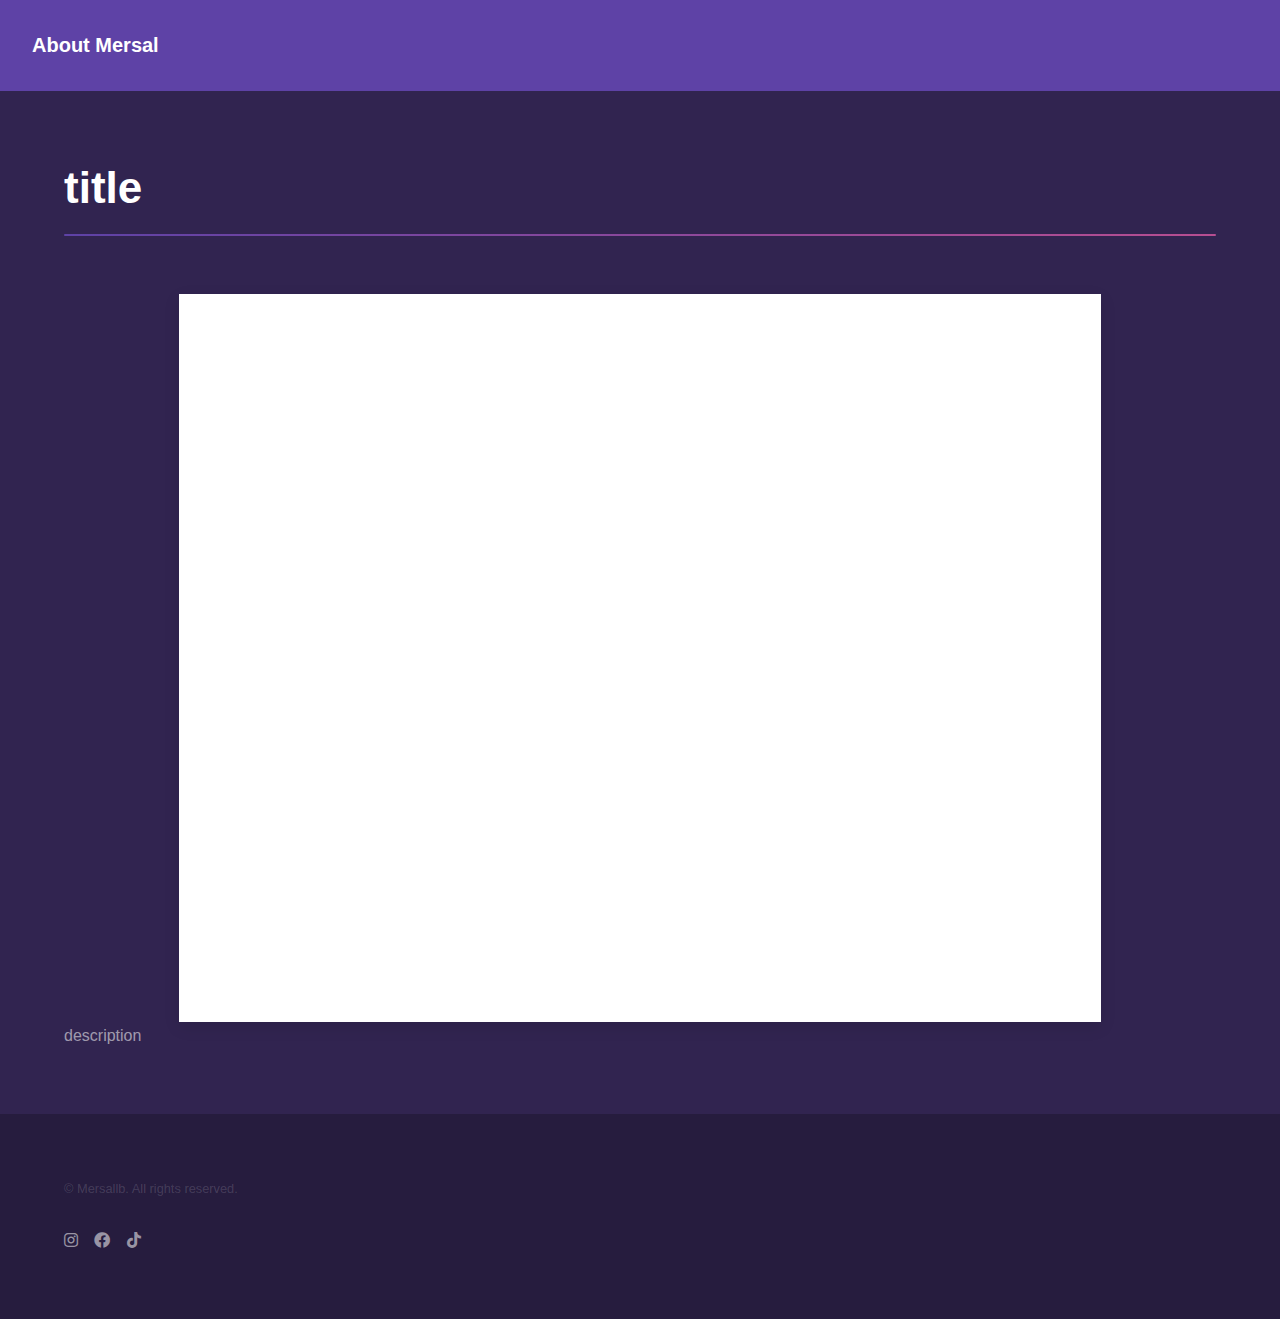
==== commit d920280b: "media" ====
--- a/media.html
+++ b/media.html
@@ -16,14 +16,12 @@
 
 		<!-- Header -->
 			<header id="header">
-				<a href="index.html" class="title">Hyperspace</a>
-				<nav>
+				<a href="index.html" class="title">About Mersal</a>
+				<!-- <nav>
 					<ul>
-						<li><a href="index.html">Home</a></li>
-						<li><a href="generic.html" class="active">Generic</a></li>
-						<li><a href="elements.html">Elements</a></li>
+						<li><a href="index.html">About Mersal</a></li>
 					</ul>
-				</nav>
+				</nav> -->
 			</header>
 
 		<!-- Wrapper -->
@@ -32,8 +30,7 @@
 				<!-- Main -->
 					<section id="main" class="wrapper">
 						<div class="inner">
-							<h1 class="major" id="videoTitle">A Generic Page</h1>
-							<!-- <span class="image fit"><img src="images/pic04.jpg" alt="" /></span> -->
+							<h1 class="major" id="videoTitle">title</h1>
 							<div class="player-container">
 								<iframe id="youtubePlayer" width="560" height="315" frameborder="0" 
 										allow="accelerometer; autoplay; clipboard-write; encrypted-media; gyroscope; picture-in-picture" 
@@ -41,7 +38,7 @@
 								</iframe>
 							</div>
 							
-							<p id="videoDescription">Interdum et malesuada fames ac ante ipsum primis in faucibus. Pellentesque venenatis dolor imperdiet dolor mattis sagittis. Praesent rutrum sem diam, vitae egestas enim auctor sit amet. Pellentesque leo mauris, consectetur id ipsum sit amet, fersapien risus, commodo eget turpis at, elementum convallis elit. Pellentesque enim turpis, hendrerit tristique lorem ipsum dolor.</p>
+							<p id="videoDescription">description</p>
 						</div>
 					</section>
 
@@ -52,7 +49,7 @@
 			<footer id="footer" class="wrapper alt">
 				<div class="inner">
 					<ul class="menu">
-						<li>&copy; Mersallb. All rights reserved.</li><li> <a href="https://mersallb.net">HTML5 UP</a></li>
+						<li>&copy; Mersallb.<a href="https://mersallb.net"></a> All rights reserved.</li>
 					</ul>
 
 					<ul class="icons">
